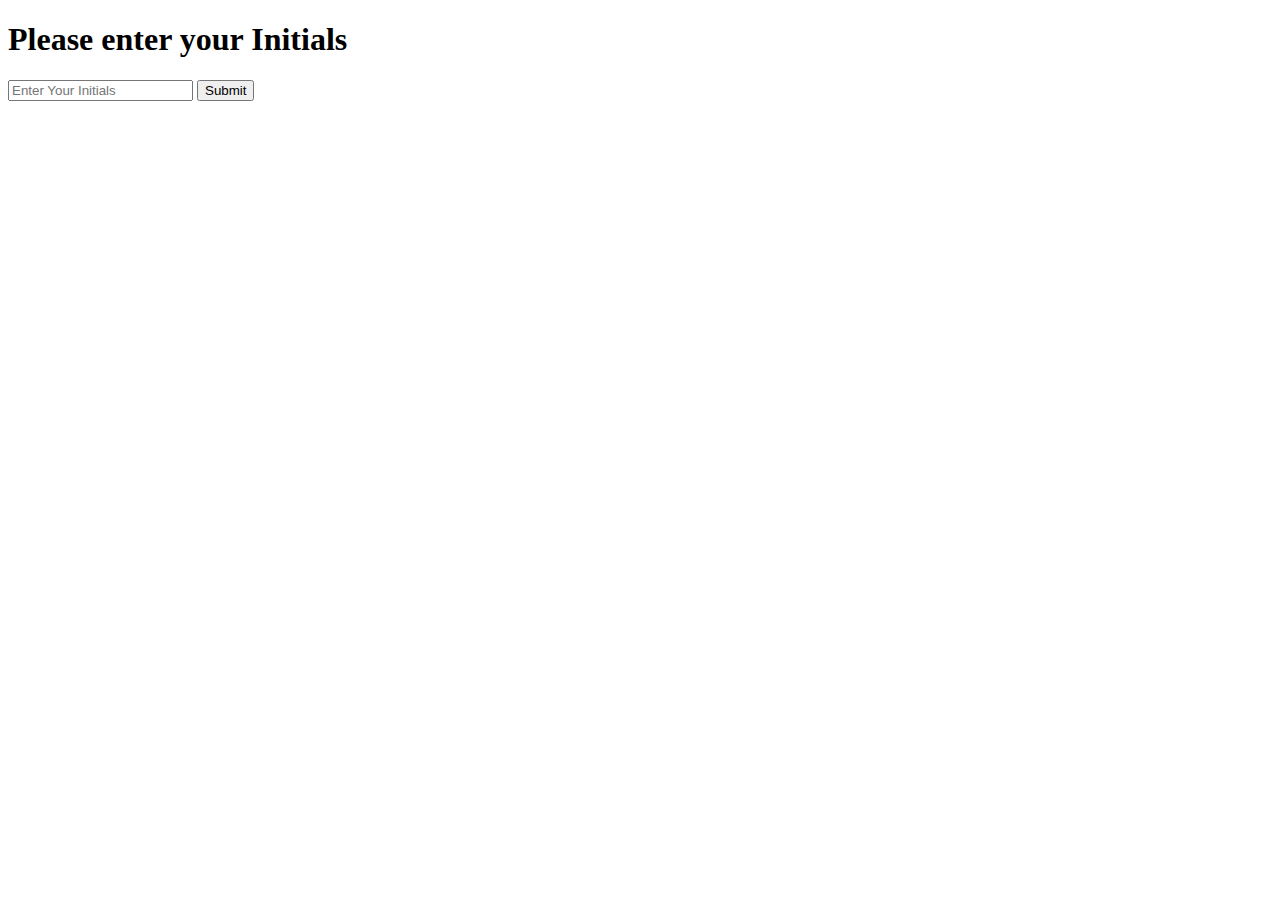
==== high-score/view-high-scores.html @ 0f5e0c23 "add high-score" ====
<!DOCTYPE html>
<html lang="en">
<head>
    <meta charset="UTF-8">
    <meta http-equiv="X-UA-Compatible" content="IE=edge">
    <meta name="viewport" content="width=device-width, initial-scale=1.0">
    <title>High Scores</title>
    <link rel="stylesheet" href="./high-score/style2.css">
</head>
<body>
    <header>
        <h1>Please enter your Initials</h1>
        <form id="score-form">
            <div class="form-score">
                <input type="text" name="" placeholder="Enter Your Initials" />
                <button class="btn" id="save-score">Submit</button>
            </div>
        </form>
    </header>
</body>
</html>
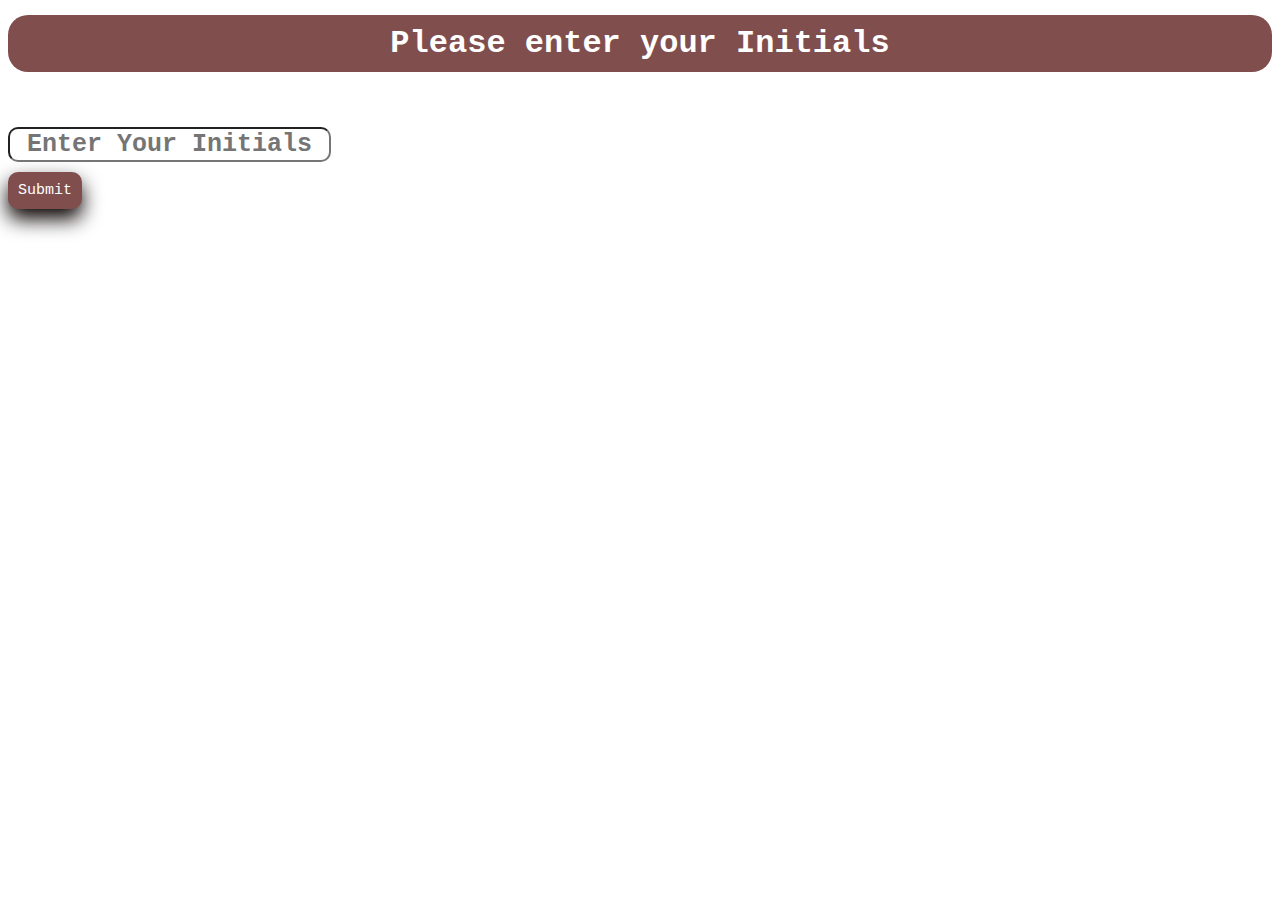
==== commit dd861f9e: "update style" ====
--- a/high-score/view-high-scores.html
+++ b/high-score/view-high-scores.html
@@ -5,14 +5,15 @@
     <meta http-equiv="X-UA-Compatible" content="IE=edge">
     <meta name="viewport" content="width=device-width, initial-scale=1.0">
     <title>High Scores</title>
-    <link rel="stylesheet" href="./high-score/style2.css">
+    <link rel="stylesheet" href="./style2.css" >
+
 </head>
 <body>
     <header>
         <h1>Please enter your Initials</h1>
         <form id="score-form">
             <div class="form-score">
-                <input type="text" name="" placeholder="Enter Your Initials" />
+                <input type="text" name="input-info" class="text-input" placeholder="Enter Your Initials" />
                 <button class="btn" id="save-score">Submit</button>
             </div>
         </form>
--- a/high-score/style2.css
+++ b/high-score/style2.css
@@ -0,0 +1,38 @@
+header h1 {
+    font-family: 'Courier New', Courier, monospace;
+    background-color: rgb(129, 78, 78);
+    text-align: center;
+    padding: 10px 0px;
+    margin: 15px 0px 55px 0px;
+    border-radius: 20px;
+    color: white;
+}
+
+input {
+    border-radius: 10px;
+    font-size: 25px;
+    text-align: center;
+    font-family: 'Courier New', Courier, monospace;
+    font-weight: bold;
+}
+button {
+    margin: 10px 0 0 0;
+    border-radius: 10px;
+    font-size: 15px;
+    text-align: center;
+    border: none;
+    text-decoration: none;
+    font-family: 'Courier New', Courier, monospace;
+    color: white;
+    background-color: rgb(129, 78, 78);
+    padding: 10px;
+    box-shadow: 0 10px 20px 0 rgba(9, 0, 0);
+    display:flex
+    
+    
+}
+
+button:hover {
+    background-color: cornflowerblue;
+    color: black;
+}